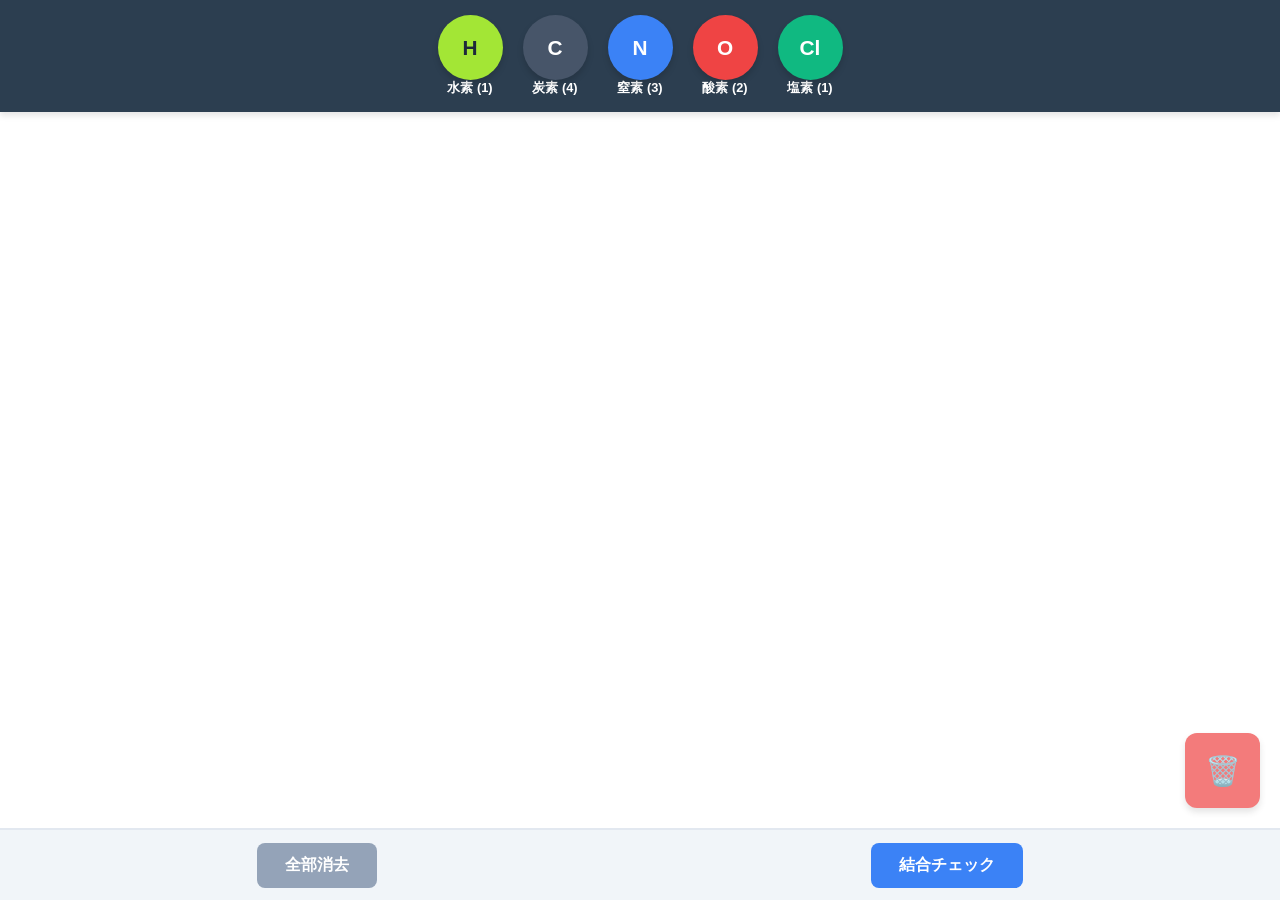
==== index.html @ 0e307cea "Create index.html" ====
<!DOCTYPE html>
<html lang="ja">
<head>
    <meta charset="UTF-8">
    <meta name="viewport" content="width=device-width, initial-scale=1.0, user-scalable=no">
    <title>共有結合パズル（スクショ提出版）</title>
    <style>
        body {
            font-family: 'Helvetica Neue', Arial, sans-serif;
            margin: 0;
            padding: 0;
            background-color: #f5f7fa;
            color: #333;
            user-select: none;
            overflow: hidden;
            touch-action: none;
        }
        #app-container {
            display: flex;
            flex-direction: column;
            width: 100vw;
            height: 100vh;
        }
        /* 原子の供給プール */
        #atom-pool {
            background-color: #2c3e50;
            padding: 15px 10px;
            display: flex;
            justify-content: center;
            gap: 20px;
            box-shadow: 0 4px 6px rgba(0,0,0,0.1);
            z-index: 30;
        }
        .pool-item {
            display: flex;
            flex-direction: column;
            align-items: center;
            color: white;
            font-size: 0.8rem;
            font-weight: bold;
        }
        /* 実験ステージ */
        #game-area {
            flex: 1;
            position: relative;
            background-color: #ffffff;
            border-bottom: 2px solid #e2e8f0;
        }
        /* ゴミ箱エリア */
        #trash-zone {
            position: absolute;
            bottom: 20px;
            right: 20px;
            width: 75px;
            height: 75px;
            background-color: #ef4444;
            color: white;
            border-radius: 12px;
            display: flex;
            justify-content: center;
            align-items: center;
            font-size: 1.8rem;
            box-shadow: 0 4px 6px rgba(0,0,0,0.15);
            z-index: 20;
            opacity: 0.7;
            transition: opacity 0.2s, transform 0.2s;
        }
        #trash-zone.hover {
            opacity: 1;
            transform: scale(1.1);
        }
        /* 下部操作パネル */
        #control-panel {
            height: 70px;
            background-color: #f1f5f9;
            display: flex;
            align-items: center;
            justify-content: space-around;
            padding: 0 10px;
            z-index: 30;
        }
        .btn {
            padding: 12px 28px;
            font-size: 1rem;
            font-weight: bold;
            border: none;
            border-radius: 8px;
            cursor: pointer;
            transition: background 0.2s;
        }
        #check-btn { background-color: #3b82f6; color: white; }
        #check-btn:hover { background-color: #2563eb; }
        #reset-btn { background-color: #94a3b8; color: white; }
        
        /* 原子要素のスタイル */
        .atom {
            position: absolute;
            width: 65px;
            height: 65px;
            border-radius: 50%;
            display: flex;
            justify-content: center;
            align-items: center;
            font-weight: bold;
            font-size: 1.3rem;
            color: white;
            box-shadow: 0 4px 6px rgba(0,0,0,0.15);
            cursor: grab;
            z-index: 10;
        }
        .atom:active { cursor: grabbing; }
        
        /* プール内にある原寸見本 */
        .pool-atom {
            position: static !important;
            cursor: grab;
        }
        
        /* 原子ごとの色設定 */
        .atom-H { background-color: #a3e635; color: #1e293b; } /* 水素 */
        .atom-C { background-color: #475569; } /* 炭素 */
        .atom-N { background-color: #3b82f6; } /* 窒素 */
        .atom-O { background-color: #ef4444; } /* 酸素 */
        .atom-Cl { background-color: #10b981; } /* 塩素 */

        #svg-lines {
            position: absolute;
            top: 0;
            left: 0;
            width: 100%;
            height: 100%;
            pointer-events: none;
            z-index: 1;
        }
    </style>
</head>
<body>

<div id="app-container">
    <div id="atom-pool">
        <div class="pool-item">
            <div class="atom atom-H pool-atom" data-type="H">H</div>
            <span>水素 (1)</span>
        </div>
        <div class="pool-item">
            <div class="atom atom-C pool-atom" data-type="C">C</div>
            <span>炭素 (4)</span>
        </div>
        <div class="pool-item">
            <div class="atom atom-N pool-atom" data-type="N">N</div>
            <span>窒素 (3)</span>
        </div>
        <div class="pool-item">
            <div class="atom atom-O pool-atom" data-type="O">O</div>
            <span>酸素 (2)</span>
        </div>
        <div class="pool-item">
            <div class="atom atom-Cl pool-atom" data-type="Cl">Cl</div>
            <span>塩素 (1)</span>
        </div>
    </div>

    <div id="game-area">
        <svg id="svg-lines"></svg>
        
        <div id="trash-zone">🗑️</div>
    </div>

    <div id="control-panel">
        <button id="reset-btn" class="btn" onclick="clearStage()">全部消去</button>
        <button id="check-btn" class="btn" onclick="checkBonds()">結合チェック</button>
    </div>
</div>

<script>
    const atomConfig = {
        'H':  { valency: 1 },
        'Cl': { valency: 1 },
        'O':  { valency: 2 },
        'N':  { valency: 3 },
        'C':  { valency: 4 }
    };

    let activeAtoms = [];
    let draggedElement = null;
    let isNewAtom = false; // プールから引っ張り出している最中かどうかのフラグ
    let dragOffsetX = 0;
    let dragOffsetY = 0;
    let atomCounter = 0;

    const gameArea = document.getElementById('game-area');
    const svgLines = document.getElementById('svg-lines');
    const trashZone = document.getElementById('trash-zone');

    // 初期化：プール内の原子にドラッグイベントを付与
    document.querySelectorAll('.pool-atom').forEach(poolAtom => {
        poolAtom.addEventListener('mousedown', startDragFromPool);
        poolAtom.addEventListener('touchstart', startDragFromPool, { passive: false });
    });

    // プールからドラッグを始めたときの処理（新しい原子を生成する）
    function startDragFromPool(e) {
        e.preventDefault();
        const clientX = e.touches ? e.touches[0].clientX : e.clientX;
        const clientY = e.touches ? e.touches[0].clientY : e.clientY;
        const type = e.currentTarget.dataset.type;

        // ステージ上に新しい原子を生成
        const newAtom = document.createElement('div');
        newAtom.className = `atom atom-${type}`;
        newAtom.innerText = type;
        newAtom.dataset.type = type;
        newAtom.id = `atom-generated-${atomCounter++}`;

        // 初期位置を一旦プールの位置（画面最上部付近）に合わせる
        const areaRect = gameArea.getBoundingClientRect();
        newAtom.style.left = `${clientX - areaRect.left - 32}px`;
        newAtom.style.top = `${clientY - areaRect.top - 32}px`;

        gameArea.appendChild(newAtom);

        draggedElement = newAtom;
        isNewAtom = true;
        dragOffsetX = 32;
        dragOffsetY = 32;

        // 動かすためのイベントを登録
        document.addEventListener('mousemove', drag);
        document.addEventListener('touchmove', drag, { passive: false });
        document.addEventListener('mouseup', endDrag);
        document.addEventListener('touchend', endDrag);
    }

    // ステージ上の原子のドラッグ開始
    function startDragFromStage(e) {
        e.preventDefault();
        e.stopPropagation();
        const clientX = e.touches ? e.touches[0].clientX : e.clientX;
        const clientY = e.touches ? e.touches[0].clientY : e.clientY;
        
        draggedElement = e.currentTarget;
        isNewAtom = false;
        const rect = draggedElement.getBoundingClientRect();
        
        dragOffsetX = clientX - rect.left;
        dragOffsetY = clientY - rect.top;

        document.addEventListener('mousemove', drag);
        document.addEventListener('touchmove', drag, { passive: false });
        document.addEventListener('mouseup', endDrag);
        document.addEventListener('touchend', endDrag);
    }

    // ドラッグ中（共通）
    function drag(e) {
        if (!draggedElement) return;
        e.preventDefault();
        
        const clientX = e.touches ? e.touches[0].clientX : e.clientX;
        const clientY = e.touches ? e.touches[0].clientY : e.clientY;
        const areaRect = gameArea.getBoundingClientRect();
        
        let x = clientX - areaRect.left - dragOffsetX;
        let y = clientY - areaRect.top - dragOffsetY;

        // ステージ外（左右下）へのはみ出し防止
        x = Math.max(0, Math.min(x, areaRect.width - 65));
        y = Math.max(-50, Math.min(y, areaRect.height - 65)); // プール側に戻りやすくするため上方向は少し緩く

        draggedElement.style.left = `${x}px`;
        draggedElement.style.top = `${y}px`;

        // ゴミ箱のホバー判定
        const trashRect = trashZone.getBoundingClientRect();
        if (clientX >= trashRect.left && clientX <= trashRect.right &&
            clientY >= trashRect.top && clientY <= trashRect.bottom) {
            trashZone.classList.add('hover');
        } else {
            trashZone.classList.remove('hover');
        }

        updateBonds();
    }

    // ドラッグ終了
    function endDrag(e) {
        if (!draggedElement) return;

        const clientX = e.changedTouches ? e.changedTouches[0].clientX : e.clientX;
        const clientY = e.changedTouches ? e.changedTouches[0].clientY : e.clientY;
        const trashRect = trashZone.getBoundingClientRect();
        const areaRect = gameArea.getBoundingClientRect();

        // 1. ゴミ箱の上で離した、またはプールに戻そうとした場合は削除
        if ((clientX >= trashRect.left && clientX <= trashRect.right &&
             clientY >= trashRect.top && clientY <= trashRect.bottom) || (clientY < areaRect.top + 10)) {
            draggedElement.remove();
            activeAtoms = activeAtoms.filter(a => a.id !== draggedElement.id);
        } 
        // 2. プールからステージに引っ張り出してきた場合の確定処理
        else if (isNewAtom) {
            const atomId = draggedElement.id;
            const type = draggedElement.dataset.type;
            
            // ステージ上の原子としてイベントを再登録
            draggedElement.addEventListener('mousedown', startDragFromStage);
            draggedElement.addEventListener('touchstart', startDragFromStage, { passive: false });

            activeAtoms.push({
                id: atomId,
                type: type,
                el: draggedElement,
                valency: atomConfig[type].valency,
                connected: 0
            });
        }

        trashZone.classList.remove('hover');
        draggedElement = null;
        isNewAtom = false;

        document.removeEventListener('mousemove', drag);
        document.removeEventListener('touchmove', drag);
        
        updateBonds();
    }

    function getDistance(x1, y1, x2, y2) {
        return Math.sqrt((x2 - x1) ** 2 + (y2 - y1) ** 2);
    }

    // リアルタイム結合線描画
    function updateBonds() {
        svgLines.innerHTML = '';
        const threshold = 110;

        // 全原子の接続数を初期化
        activeAtoms.forEach(a => a.connected = 0);

        for (let i = 0; i < activeAtoms.length; i++) {
            for (let j = i + 1; j < activeAtoms.length; j++) {
                const a1 = activeAtoms[i];
                const a2 = activeAtoms[j];

                // 既に削除された要素が配列に残っていた場合のスキップ処理
                if (!document.getElementById(a1.id) || !document.getElementById(a2.id)) continue;

                const r1 = a1.el.getBoundingClientRect();
                const r2 = a2.el.getBoundingClientRect();
                const areaRect = gameArea.getBoundingClientRect();

                const x1 = r1.left + 32.5 - areaRect.left;
                const y1 = r1.top + 32.5 - areaRect.top;
                const x2 = r2.left + 32.5 - areaRect.left;
                const y2 = r2.top + 32.5 - areaRect.top;

                const dist = getDistance(x1, y1, x2, y2);

                if (dist < threshold) {
                    let bondCount = 1;
                    
                    // 特殊判定：窒素同士＝3本、炭素と酸素＝2本
                    if (a1.type === 'N' && a2.type === 'N') {
                        bondCount = 3;
                    } else if ((a1.type === 'C' && a2.type === 'O') || (a1.type === 'O' && a2.type === 'C')) {
                        bondCount = 2;
                    }

                    a1.connected += bondCount;
                    a2.connected += bondCount;

                    drawBondLine(x1, y1, x2, y2, bondCount);
                }
            }
        }
    }

    function drawBondLine(x1, y1, x2, y2, count) {
        if (count === 1) {
            createLine(x1, y1, x2, y2, 4);
        } else if (count === 2) {
            createLine(x1-5, y1-5, x2-5, y2-5, 3);
            createLine(x1+5, y1+5, x2+5, y2+5, 3);
        } else if (count === 3) {
            createLine(x1, y1, x2, y2, 3);
            createLine(x1-9, y1-9, x2-9, y2-9, 3);
            createLine(x1+9, y1+9, x2+9, y2+9, 3);
        }
    }

    function createLine(x1, y1, x2, y2, width) {
        const line = document.createElementNS('http://www.w3.org/2000/svg', 'line');
        line.setAttribute('x1', x1);
        line.setAttribute('y1', y1);
        line.setAttribute('x2', x2);
        line.setAttribute('y2', y2);
        line.setAttribute('stroke', '#475569');
        line.setAttribute('stroke-width', width);
        svgLines.appendChild(line);
    }

    // 全体正誤判定
    function checkBonds() {
        // 現在有効な原子だけを精査
        activeAtoms = activeAtoms.filter(a => document.getElementById(a.id));
        updateBonds();
        
        if (activeAtoms.length === 0) {
            alert("ステージに原子がありません。プールからドラッグして配置してください。");
            return;
        }

        let isCorrect = true;
        for (let atom of activeAtoms) {
            if (atom.connected !== atom.valency) {
                isCorrect = false;
                break;
            }
        }

        if (isCorrect) {
            alert("🎉 すべての分子が正しく結合しています！この画面のスクリーンショットを撮って先生に提出しましょう！");
        } else {
            alert("❌ 結合の手が余っているか、過剰に結ばれている原子があります。もう一度確認してみましょう。");
        }
    }

    // ステージを空にする
    function clearStage() {
        if (confirm("ステージ上のすべての原子を消去しますか？")) {
            activeAtoms.forEach(a => {
                const el = document.getElementById(a.id);
                if (el) el.remove();
            });
            activeAtoms = [];
            svgLines.innerHTML = '';
        }
    }

    window.onresize = () => { updateBonds(); };
</script>

</body>
</html>
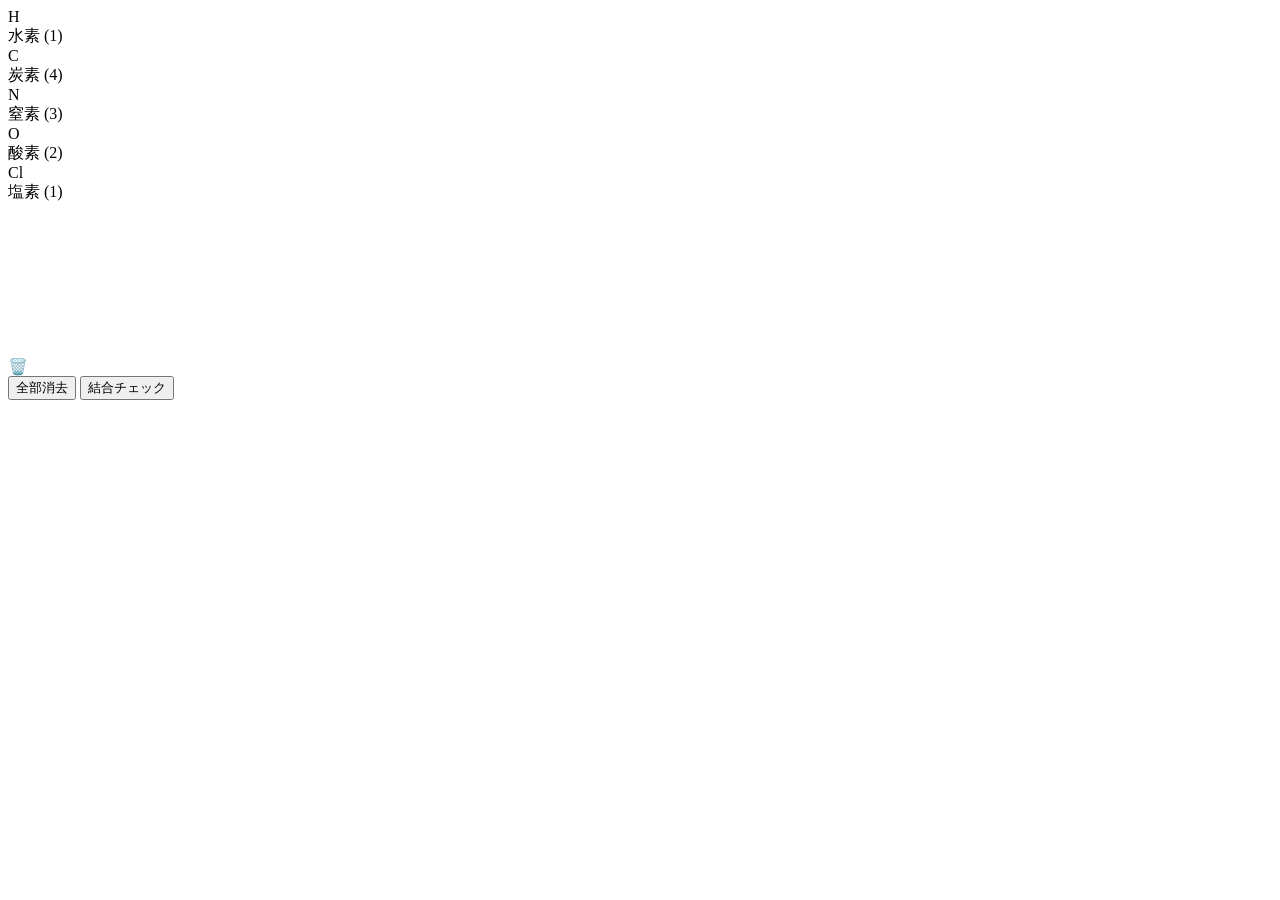
==== commit 8defad19: "Update index.html" ====
--- a/index.html
+++ b/index.html
@@ -4,135 +4,7 @@
     <meta charset="UTF-8">
     <meta name="viewport" content="width=device-width, initial-scale=1.0, user-scalable=no">
     <title>共有結合パズル（スクショ提出版）</title>
-    <style>
-        body {
-            font-family: 'Helvetica Neue', Arial, sans-serif;
-            margin: 0;
-            padding: 0;
-            background-color: #f5f7fa;
-            color: #333;
-            user-select: none;
-            overflow: hidden;
-            touch-action: none;
-        }
-        #app-container {
-            display: flex;
-            flex-direction: column;
-            width: 100vw;
-            height: 100vh;
-        }
-        /* 原子の供給プール */
-        #atom-pool {
-            background-color: #2c3e50;
-            padding: 15px 10px;
-            display: flex;
-            justify-content: center;
-            gap: 20px;
-            box-shadow: 0 4px 6px rgba(0,0,0,0.1);
-            z-index: 30;
-        }
-        .pool-item {
-            display: flex;
-            flex-direction: column;
-            align-items: center;
-            color: white;
-            font-size: 0.8rem;
-            font-weight: bold;
-        }
-        /* 実験ステージ */
-        #game-area {
-            flex: 1;
-            position: relative;
-            background-color: #ffffff;
-            border-bottom: 2px solid #e2e8f0;
-        }
-        /* ゴミ箱エリア */
-        #trash-zone {
-            position: absolute;
-            bottom: 20px;
-            right: 20px;
-            width: 75px;
-            height: 75px;
-            background-color: #ef4444;
-            color: white;
-            border-radius: 12px;
-            display: flex;
-            justify-content: center;
-            align-items: center;
-            font-size: 1.8rem;
-            box-shadow: 0 4px 6px rgba(0,0,0,0.15);
-            z-index: 20;
-            opacity: 0.7;
-            transition: opacity 0.2s, transform 0.2s;
-        }
-        #trash-zone.hover {
-            opacity: 1;
-            transform: scale(1.1);
-        }
-        /* 下部操作パネル */
-        #control-panel {
-            height: 70px;
-            background-color: #f1f5f9;
-            display: flex;
-            align-items: center;
-            justify-content: space-around;
-            padding: 0 10px;
-            z-index: 30;
-        }
-        .btn {
-            padding: 12px 28px;
-            font-size: 1rem;
-            font-weight: bold;
-            border: none;
-            border-radius: 8px;
-            cursor: pointer;
-            transition: background 0.2s;
-        }
-        #check-btn { background-color: #3b82f6; color: white; }
-        #check-btn:hover { background-color: #2563eb; }
-        #reset-btn { background-color: #94a3b8; color: white; }
-        
-        /* 原子要素のスタイル */
-        .atom {
-            position: absolute;
-            width: 65px;
-            height: 65px;
-            border-radius: 50%;
-            display: flex;
-            justify-content: center;
-            align-items: center;
-            font-weight: bold;
-            font-size: 1.3rem;
-            color: white;
-            box-shadow: 0 4px 6px rgba(0,0,0,0.15);
-            cursor: grab;
-            z-index: 10;
-        }
-        .atom:active { cursor: grabbing; }
-        
-        /* プール内にある原寸見本 */
-        .pool-atom {
-            position: static !important;
-            cursor: grab;
-        }
-        
-        /* 原子ごとの色設定 */
-        .atom-H { background-color: #a3e635; color: #1e293b; } /* 水素 */
-        .atom-C { background-color: #475569; } /* 炭素 */
-        .atom-N { background-color: #3b82f6; } /* 窒素 */
-        .atom-O { background-color: #ef4444; } /* 酸素 */
-        .atom-Cl { background-color: #10b981; } /* 塩素 */
-
-        #svg-lines {
-            position: absolute;
-            top: 0;
-            left: 0;
-            width: 100%;
-            height: 100%;
-            pointer-events: none;
-            z-index: 1;
-        }
-    </style>
+<link rel="stylesheet" href="style.css">
 </head>
 <body>
 
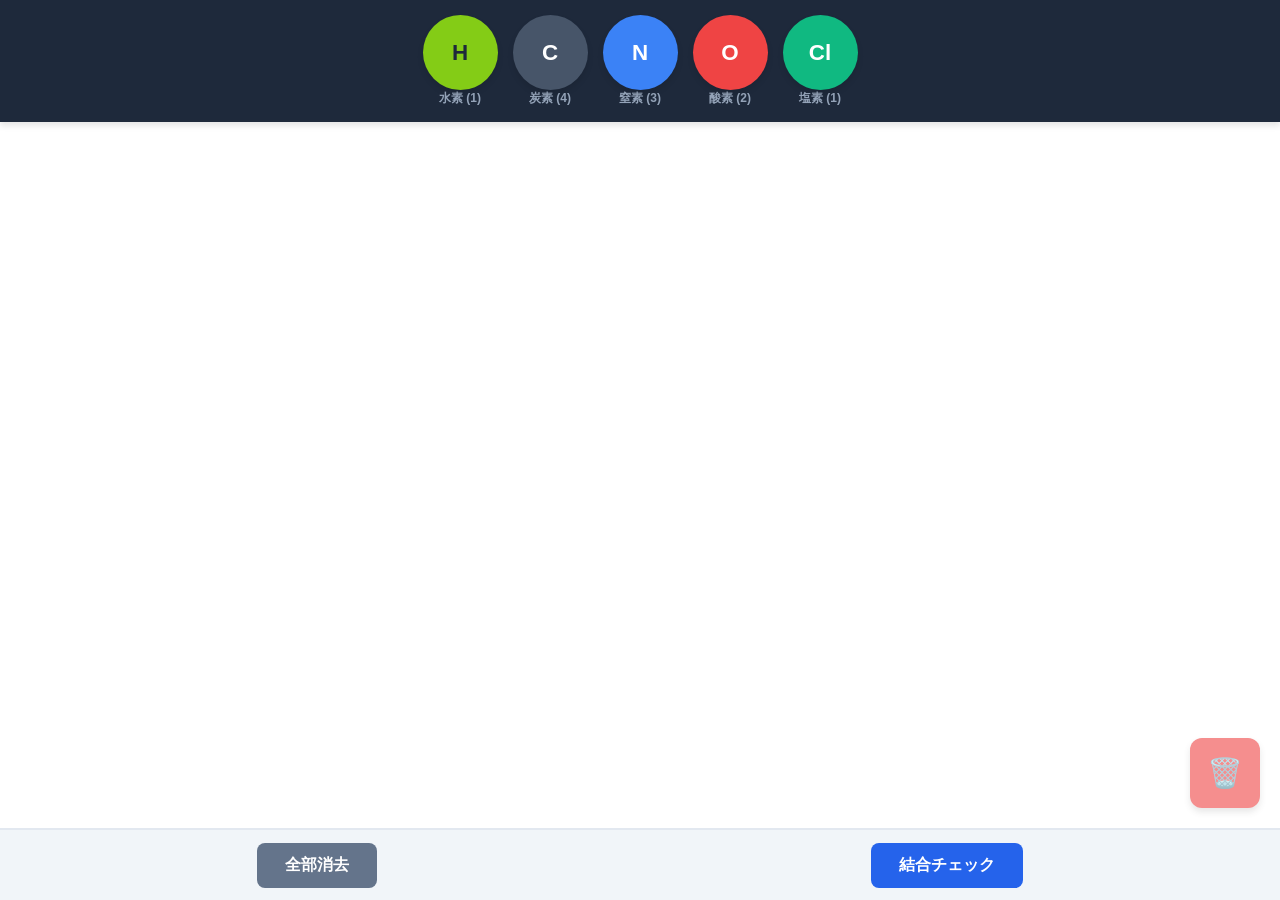
==== commit 6cacd2e0: "Create index.html" ====
--- a/index.html
+++ b/index.html
@@ -1,10 +1,144 @@
+
 <!DOCTYPE html>
 <html lang="ja">
 <head>
     <meta charset="UTF-8">
-    <meta name="viewport" content="width=device-width, initial-scale=1.0, user-scalable=no">
-    <title>共有結合パズル（スクショ提出版）</title>
-<link rel="stylesheet" href="style.css">
+    <meta name="viewport" content="width=device-width, initial-scale=1.0, user-scalable=no, maximum-scale=1.0">
+    <title>共有結合パズル（電子対モデル）</title>
+    <style>
+        body {
+            font-family: 'Helvetica Neue', Arial, sans-serif;
+            margin: 0;
+            padding: 0;
+            background-color: #f8fafc;
+            color: #333;
+            user-select: none;
+            -webkit-user-select: none; /* iOS対策 */
+            overflow: hidden;
+            touch-action: none; /* 画面全体のスクロール・ズームを完全に禁止 */
+        }
+        #app-container {
+            display: flex;
+            flex-direction: column;
+            width: 100vw;
+            height: 100vh;
+        }
+        /* 原子の供給プール */
+        #atom-pool {
+            background-color: #1e293b;
+            padding: 15px 10px;
+            display: flex;
+            justify-content: center;
+            gap: 15px;
+            box-shadow: 0 4px 6px rgba(0,0,0,0.1);
+            z-index: 30;
+            touch-action: none;
+        }
+        .pool-item {
+            display: flex;
+            flex-direction: column;
+            align-items: center;
+            color: #94a3b8;
+            font-size: 0.75rem;
+            font-weight: bold;
+        }
+        /* 実験ステージ */
+        #game-area {
+            flex: 1;
+            position: relative;
+            background-color: #ffffff;
+            border-bottom: 2px solid #e2e8f0;
+            touch-action: none;
+        }
+        /* ゴミ箱エリア */
+        #trash-zone {
+            position: absolute;
+            bottom: 20px;
+            right: 20px;
+            width: 70px;
+            height: 70px;
+            background-color: #ef4444;
+            color: white;
+            border-radius: 12px;
+            display: flex;
+            justify-content: center;
+            align-items: center;
+            font-size: 1.8rem;
+            box-shadow: 0 4px 6px rgba(0,0,0,0.15);
+            z-index: 20;
+            opacity: 0.6;
+            transition: all 0.2s;
+        }
+        #trash-zone.hover {
+            opacity: 1;
+            transform: scale(1.1);
+        }
+        /* 下部操作パネル */
+        #control-panel {
+            height: 70px;
+            background-color: #f1f5f9;
+            display: flex;
+            align-items: center;
+            justify-content: space-around;
+            padding: 0 10px;
+            z-index: 30;
+        }
+        .btn {
+            padding: 12px 28px;
+            font-size: 1rem;
+            font-weight: bold;
+            border: none;
+            border-radius: 8px;
+            cursor: pointer;
+            transition: background 0.2s;
+            -webkit-tap-highlight-color: transparent; /* タップ時の青枠消去 */
+        }
+        #check-btn { background-color: #2563eb; color: white; }
+        #check-btn:hover { background-color: #1d4ed8; }
+        #reset-btn { background-color: #64748b; color: white; }
+        
+        /* 原子要素のスタイル */
+        .atom {
+            position: absolute;
+            width: 75px;
+            height: 75px;
+            border-radius: 50%;
+            display: flex;
+            justify-content: center;
+            align-items: center;
+            font-weight: bold;
+            font-size: 1.4rem;
+            color: white;
+            box-shadow: 0 4px 6px rgba(0,0,0,0.1);
+            cursor: grab;
+            z-index: 10;
+            touch-action: none; /* 個別要素の挙動固定 */
+        }
+        
+        /* プール内にある原寸見本 */
+        .pool-atom {
+            position: static !important;
+            cursor: grab;
+        }
+        
+        /* 原子ごとの色設定 */
+        .atom-H { background-color: #84cc16; color: #1e293b; } /* 水素 */
+        .atom-C { background-color: #475569; } /* 炭素 */
+        .atom-N { background-color: #3b82f6; } /* 窒素 */
+        .atom-O { background-color: #ef4444; } /* 酸素 */
+        .atom-Cl { background-color: #10b981; } /* 塩素 */
+
+        /* 電子ドットを描画するSVGレイヤー */
+        #svg-lines {
+            position: absolute;
+            top: 0;
+            left: 0;
+            width: 100%;
+            height: 100%;
+            pointer-events: none;
+            z-index: 5;
+        }
+    </style>
 </head>
 <body>
 
@@ -34,7 +168,6 @@
 
     <div id="game-area">
         <svg id="svg-lines"></svg>
-        
         <div id="trash-zone">🗑️</div>
     </div>
 
@@ -55,7 +188,7 @@
 
     let activeAtoms = [];
     let draggedElement = null;
-    let isNewAtom = false; // プールから引っ張り出している最中かどうかのフラグ
+    let isNewAtom = false;
     let dragOffsetX = 0;
     let dragOffsetY = 0;
     let atomCounter = 0;
@@ -64,88 +197,91 @@
     const svgLines = document.getElementById('svg-lines');
     const trashZone = document.getElementById('trash-zone');
 
-    // 初期化：プール内の原子にドラッグイベントを付与
+    // 初期化：PC用とタブレット用両方のイベントを登録
     document.querySelectorAll('.pool-atom').forEach(poolAtom => {
         poolAtom.addEventListener('mousedown', startDragFromPool);
         poolAtom.addEventListener('touchstart', startDragFromPool, { passive: false });
     });
 
-    // プールからドラッグを始めたときの処理（新しい原子を生成する）
+    // タブレットのマルチタッチ誤動作を防ぐため、最初の指の座標のみ取得する関数
+    function getEventCoords(e) {
+        if (e.touches && e.touches.length > 0) {
+            return { x: e.touches[0].clientX, y: e.touches[0].clientY };
+        } else if (e.changedTouches && e.changedTouches.length > 0) {
+            return { x: e.changedTouches[0].clientX, y: e.changedTouches[0].clientY };
+        }
+        return { x: e.clientX, y: e.clientY };
+    }
+
     function startDragFromPool(e) {
-        e.preventDefault();
-        const clientX = e.touches ? e.touches[0].clientX : e.clientX;
-        const clientY = e.touches ? e.touches[0].clientY : e.clientY;
+        e.preventDefault(); // タブレットの画面スクロールを完全にブロック
+        const coords = getEventCoords(e);
         const type = e.currentTarget.dataset.type;
 
-        // ステージ上に新しい原子を生成
         const newAtom = document.createElement('div');
         newAtom.className = `atom atom-${type}`;
         newAtom.innerText = type;
         newAtom.dataset.type = type;
-        newAtom.id = `atom-generated-${atomCounter++}`;
-
-        // 初期位置を一旦プールの位置（画面最上部付近）に合わせる
+        newAtom.id = `atom-gen-${atomCounter++}`;
+
         const areaRect = gameArea.getBoundingClientRect();
-        newAtom.style.left = `${clientX - areaRect.left - 32}px`;
-        newAtom.style.top = `${clientY - areaRect.top - 32}px`;
+        // 指の真下に原子の中心がくるように配置（半径37.5px分オフセット）
+        newAtom.style.left = `${coords.x - areaRect.left - 37.5}px`;
+        newAtom.style.top = `${coords.y - areaRect.top - 37.5}px`;
 
         gameArea.appendChild(newAtom);
 
         draggedElement = newAtom;
         isNewAtom = true;
-        dragOffsetX = 32;
-        dragOffsetY = 32;
-
-        // 動かすためのイベントを登録
-        document.addEventListener('mousemove', drag);
+        dragOffsetX = 37.5;
+        dragOffsetY = 37.5;
+
+        // ドキュメント全体にイベントを広げて、指が要素から外れてもドラッグを維持させる（タブレットの標準仕様）
+        document.addEventListener('mousemove', drag, { passive: false });
         document.addEventListener('touchmove', drag, { passive: false });
         document.addEventListener('mouseup', endDrag);
         document.addEventListener('touchend', endDrag);
     }
 
-    // ステージ上の原子のドラッグ開始
     function startDragFromStage(e) {
         e.preventDefault();
         e.stopPropagation();
-        const clientX = e.touches ? e.touches[0].clientX : e.clientX;
-        const clientY = e.touches ? e.touches[0].clientY : e.clientY;
+        const coords = getEventCoords(e);
         
         draggedElement = e.currentTarget;
         isNewAtom = false;
         const rect = draggedElement.getBoundingClientRect();
         
-        dragOffsetX = clientX - rect.left;
-        dragOffsetY = clientY - rect.top;
-
-        document.addEventListener('mousemove', drag);
+        dragOffsetX = coords.x - rect.left;
+        dragOffsetY = coords.y - rect.top;
+
+        document.addEventListener('mousemove', drag, { passive: false });
         document.addEventListener('touchmove', drag, { passive: false });
         document.addEventListener('mouseup', endDrag);
         document.addEventListener('touchend', endDrag);
     }
 
-    // ドラッグ中（共通）
     function drag(e) {
         if (!draggedElement) return;
-        e.preventDefault();
-        
-        const clientX = e.touches ? e.touches[0].clientX : e.clientX;
-        const clientY = e.touches ? e.touches[0].clientY : e.clientY;
+        e.preventDefault(); // スクロールバウンス対策
+        
+        const coords = getEventCoords(e);
         const areaRect = gameArea.getBoundingClientRect();
         
-        let x = clientX - areaRect.left - dragOffsetX;
-        let y = clientY - areaRect.top - dragOffsetY;
-
-        // ステージ外（左右下）へのはみ出し防止
-        x = Math.max(0, Math.min(x, areaRect.width - 65));
-        y = Math.max(-50, Math.min(y, areaRect.height - 65)); // プール側に戻りやすくするため上方向は少し緩く
+        let x = coords.x - areaRect.left - dragOffsetX;
+        let y = coords.y - areaRect.top - dragOffsetY;
+
+        // ステージからはみ出さないようにガード
+        x = Math.max(0, Math.min(x, areaRect.width - 75));
+        y = Math.max(-50, Math.min(y, areaRect.height - 75));
 
         draggedElement.style.left = `${x}px`;
         draggedElement.style.top = `${y}px`;
 
-        // ゴミ箱のホバー判定
+        // ゴミ箱の判定
         const trashRect = trashZone.getBoundingClientRect();
-        if (clientX >= trashRect.left && clientX <= trashRect.right &&
-            clientY >= trashRect.top && clientY <= trashRect.bottom) {
+        if (coords.x >= trashRect.left && coords.x <= trashRect.right &&
+            coords.y >= trashRect.top && coords.y <= trashRect.bottom) {
             trashZone.classList.add('hover');
         } else {
             trashZone.classList.remove('hover');
@@ -154,27 +290,24 @@
         updateBonds();
     }
 
-    // ドラッグ終了
     function endDrag(e) {
         if (!draggedElement) return;
 
-        const clientX = e.changedTouches ? e.changedTouches[0].clientX : e.clientX;
-        const clientY = e.changedTouches ? e.changedTouches[0].clientY : e.clientY;
+        const coords = getEventCoords(e);
         const trashRect = trashZone.getBoundingClientRect();
         const areaRect = gameArea.getBoundingClientRect();
 
-        // 1. ゴミ箱の上で離した、またはプールに戻そうとした場合は削除
-        if ((clientX >= trashRect.left && clientX <= trashRect.right &&
-             clientY >= trashRect.top && clientY <= trashRect.bottom) || (clientY < areaRect.top + 10)) {
+        // ゴミ箱エリアで離した、または上のプールに戻した場合は削除
+        if ((coords.x >= trashRect.left && coords.x <= trashRect.right &&
+             coords.y >= trashRect.top && coords.y <= trashRect.bottom) || (coords.y < areaRect.top + 10)) {
             draggedElement.remove();
             activeAtoms = activeAtoms.filter(a => a.id !== draggedElement.id);
         } 
-        // 2. プールからステージに引っ張り出してきた場合の確定処理
         else if (isNewAtom) {
             const atomId = draggedElement.id;
             const type = draggedElement.dataset.type;
             
-            // ステージ上の原子としてイベントを再登録
+            // 新規追加された原子に、ステージ移動用のイベントを再登録
             draggedElement.addEventListener('mousedown', startDragFromStage);
             draggedElement.addEventListener('touchstart', startDragFromStage, { passive: false });
 
@@ -201,84 +334,157 @@
         return Math.sqrt((x2 - x1) ** 2 + (y2 - y1) ** 2);
     }
 
-    // リアルタイム結合線描画
+    // リアルタイム電子ドット描画
     function updateBonds() {
         svgLines.innerHTML = '';
-        const threshold = 110;
-
-        // 全原子の接続数を初期化
-        activeAtoms.forEach(a => a.connected = 0);
+        const threshold = 125;
+        const radius = 37.5;
+
+        activeAtoms = activeAtoms.filter(a => document.getElementById(a.id));
+        activeAtoms.forEach(a => {
+            a.connected = 0;
+            a.partners = [];
+        });
 
         for (let i = 0; i < activeAtoms.length; i++) {
             for (let j = i + 1; j < activeAtoms.length; j++) {
                 const a1 = activeAtoms[i];
                 const a2 = activeAtoms[j];
 
-                // 既に削除された要素が配列に残っていた場合のスキップ処理
-                if (!document.getElementById(a1.id) || !document.getElementById(a2.id)) continue;
-
                 const r1 = a1.el.getBoundingClientRect();
                 const r2 = a2.el.getBoundingClientRect();
                 const areaRect = gameArea.getBoundingClientRect();
 
-                const x1 = r1.left + 32.5 - areaRect.left;
-                const y1 = r1.top + 32.5 - areaRect.top;
-                const x2 = r2.left + 32.5 - areaRect.left;
-                const y2 = r2.top + 32.5 - areaRect.top;
-
-                const dist = getDistance(x1, y1, x2, y2);
+                const x1 = r1.left + radius - areaRect.left;
+                const y1 = r1.top + radius - areaRect.top;
+                const x2 = r2.left + radius - areaRect.left;
+                const y2 = r2.top + radius - areaRect.top;
+
+                const dist = Math.sqrt((x2 - x1) ** 2 + (y2 - y1) ** 2);
 
                 if (dist < threshold) {
                     let bondCount = 1;
-                    
-                    // 特殊判定：窒素同士＝3本、炭素と酸素＝2本
-                    if (a1.type === 'N' && a2.type === 'N') {
-                        bondCount = 3;
-                    } else if ((a1.type === 'C' && a2.type === 'O') || (a1.type === 'O' && a2.type === 'C')) {
-                        bondCount = 2;
-                    }
+                    if (a1.type === 'N' && a2.type === 'N') bondCount = 3;
+                    else if ((a1.type === 'C' && a2.type === 'O') || (a1.type === 'O' && a2.type === 'C')) bondCount = 2;
 
                     a1.connected += bondCount;
                     a2.connected += bondCount;
-
-                    drawBondLine(x1, y1, x2, y2, bondCount);
+                    
+                    a1.partners.push({ atom: a2, count: bondCount, x: x2, y: y2 });
+                    a2.partners.push({ atom: a1, count: bondCount, x: x1, y: y1 });
+
+                    drawSharedElectrons(x1, y1, x2, y2, bondCount);
                 }
             }
         }
-    }
-
-    function drawBondLine(x1, y1, x2, y2, count) {
+
+        activeAtoms.forEach(a => {
+            const r = a.el.getBoundingClientRect();
+            const areaRect = gameArea.getBoundingClientRect();
+            const cx = r.left + radius - areaRect.left;
+            const cy = r.top + radius - areaRect.top;
+
+            drawUnsharedElectrons(cx, cy, a);
+        });
+    }
+
+    function drawSharedElectrons(x1, y1, x2, y2, count) {
+        const mx = (x1 + x2) / 2;
+        const my = (y1 + y2) / 2;
+        const dx = x2 - x1;
+        const dy = y2 - y1;
+        const len = Math.sqrt(dx*dx + dy*dy);
+        const ux = dx / len;
+        const uy = dy / len;
+        const nx = -uy;
+        const ny = ux;
+
         if (count === 1) {
-            createLine(x1, y1, x2, y2, 4);
+            createDot(mx + nx * 5 - ux * 4, my + ny * 5 - uy * 4, '#ef4444');
+            createDot(mx - nx * 5 + ux * 4, my - ny * 5 + uy * 4, '#ef4444');
         } else if (count === 2) {
-            createLine(x1-5, y1-5, x2-5, y2-5, 3);
-            createLine(x1+5, y1+5, x2+5, y2+5, 3);
+            createDot(mx + nx * 12 - ux * 4, my + ny * 12 - uy * 4, '#ef4444');
+            createDot(mx + nx * 4 + ux * 4, my + ny * 4 + uy * 4, '#ef4444');
+            createDot(mx - nx * 4 - ux * 4, my - ny * 4 - uy * 4, '#ef4444');
+            createDot(mx - nx * 12 + ux * 4, my - ny * 12 + uy * 4, '#ef4444');
         } else if (count === 3) {
-            createLine(x1, y1, x2, y2, 3);
-            createLine(x1-9, y1-9, x2-9, y2-9, 3);
-            createLine(x1+9, y1+9, x2+9, y2+9, 3);
-        }
-    }
-
-    function createLine(x1, y1, x2, y2, width) {
-        const line = document.createElementNS('http://www.w3.org/2000/svg', 'line');
-        line.setAttribute('x1', x1);
-        line.setAttribute('y1', y1);
-        line.setAttribute('x2', x2);
-        line.setAttribute('y2', y2);
-        line.setAttribute('stroke', '#475569');
-        line.setAttribute('stroke-width', width);
-        svgLines.appendChild(line);
-    }
-
-    // 全体正誤判定
+            for(let i = -1; i <= 1; i++) {
+                let ox = mx + nx * (i * 12);
+                let oy = my + ny * (i * 12);
+                createDot(ox - ux * 4, oy - uy * 4, '#ef4444');
+                createDot(ox + ux * 4, oy + uy * 4, '#ef4444');
+            }
+        }
+    }
+
+    function drawUnsharedElectrons(cx, cy, atom) {
+        const totalValence = {'H':1, 'Cl':7, 'O':6, 'N':5, 'C':4}[atom.type];
+        let displayCount = totalValence + atom.connected; 
+        if (atom.type === 'H') displayCount = Math.min(displayCount, 2);
+        else displayCount = Math.min(displayCount, 8);
+
+        let remainingDots = displayCount - (atom.connected * 2);
+        if (remainingDots <= 0) return;
+
+        const directions = [
+            {x: 0, y: -1}, // 上
+            {x: 1, y: 0},  // 右
+            {x: 0, y: 1},  // 下
+            {x: -1, y: 0}  // 左
+        ];
+
+        atom.partners.forEach(p => {
+            const pdx = p.x - cx;
+            const pdy = p.y - cy;
+            if (Math.abs(pdx) > Math.abs(pdy)) {
+                if (pdx > 0) directions[1].blocked = true;
+                else directions[3].blocked = true;
+            } else {
+                if (pdy > 0) directions[2].blocked = true;
+                else directions[0].blocked = true;
+            }
+        });
+
+        let dirIndex = 0;
+        const r_dot = 43; 
+        
+        while (remainingDots > 0 && dirIndex < 4) {
+            const dir = directions[dirIndex];
+            if (!dir.blocked) {
+                if (remainingDots >= 2 && atom.type !== 'H') {
+                    let dx1 = cx + dir.x * r_dot - dir.y * 6;
+                    let dy1 = cy + dir.y * r_dot + dir.x * 6;
+                    let dx2 = cx + dir.x * r_dot + dir.y * 6;
+                    let dy2 = cy + dir.y * r_dot - dir.x * 6;
+                    createDot(dx1, dy1, '#3b82f6');
+                    createDot(dx2, dy2, '#3b82f6');
+                    remainingDots -= 2;
+                } else {
+                    let dx = cx + dir.x * r_dot;
+                    let dy = cy + dir.y * r_dot;
+                    createDot(dx, dy, '#f59e0b');
+                    remainingDots -= 1;
+                }
+            }
+            dirIndex++;
+        }
+    }
+
+    function createDot(x, y, color) {
+        const circle = document.createElementNS('http://www.w3.org/2000/svg', 'circle');
+        circle.setAttribute('cx', x);
+        circle.setAttribute('cy', y);
+        circle.setAttribute('r', 5);
+        circle.setAttribute('fill', color);
+        svgLines.appendChild(circle);
+    }
+
     function checkBonds() {
-        // 現在有効な原子だけを精査
         activeAtoms = activeAtoms.filter(a => document.getElementById(a.id));
         updateBonds();
         
         if (activeAtoms.length === 0) {
-            alert("ステージに原子がありません。プールからドラッグして配置してください。");
+            alert("ステージに原子がありません。");
             return;
         }
 
@@ -291,13 +497,12 @@
         }
 
         if (isCorrect) {
-            alert("🎉 すべての分子が正しく結合しています！この画面のスクリーンショットを撮って先生に提出しましょう！");
+            alert("🎉 大正解！綺麗に電子が共有され、すべての原子が安定しました！スクショを撮って提出しましょう！");
         } else {
-            alert("❌ 結合の手が余っているか、過剰に結ばれている原子があります。もう一度確認してみましょう。");
-        }
-    }
-
-    // ステージを空にする
+            alert("❌ 不対電子（オレンジのドット）が残っているか、電子の共有数が正しくありません。すべての電子が綺麗にペアになるよう調整してみましょう。");
+        }
+    }
+
     function clearStage() {
         if (confirm("ステージ上のすべての原子を消去しますか？")) {
             activeAtoms.forEach(a => {
@@ -309,9 +514,9 @@
         }
     }
 
-    window.onresize = () => { updateBonds(); };
+    // 画面の向きが変わった際（縦・横切り替え）もドットの位置を再計算する
+    window.addEventListener('resize', updateBonds);
+    window.addEventListener('orientationchange', () => {
+        setTimeout(updateBonds, 200);
+    });
 </script>
-
-</body>
-</html>
-
